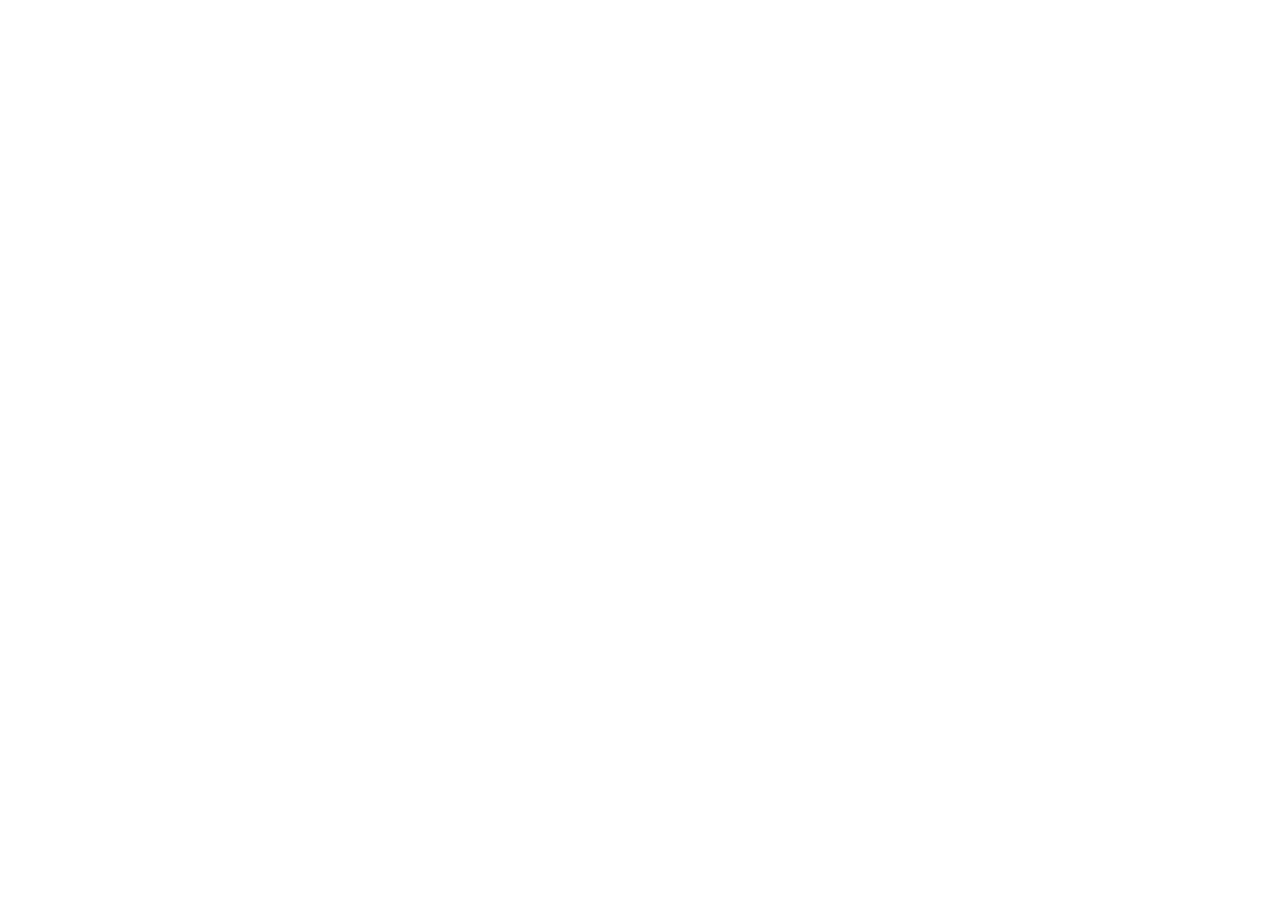
==== index.html @ d965db20 "Deploy build" ====
<!doctype html>
<html lang="bg">
  <head>
    <meta charset="UTF-8" />
    <link rel="icon" type="image/svg+xml" href="/pile-pile-beta/pile_pile.svg" />
    <meta name="viewport" content="width=device-width, initial-scale=1.0" />
    <title>Пиле-Пиле</title>
    <script type="module" crossorigin src="/pile-pile-beta/assets/index-CU1V3-zu.js"></script>
    <link rel="stylesheet" crossorigin href="/pile-pile-beta/assets/index-AP70ZslK.css">
  </head>
  <body>
    <div id="root"></div>
  </body>
</html>
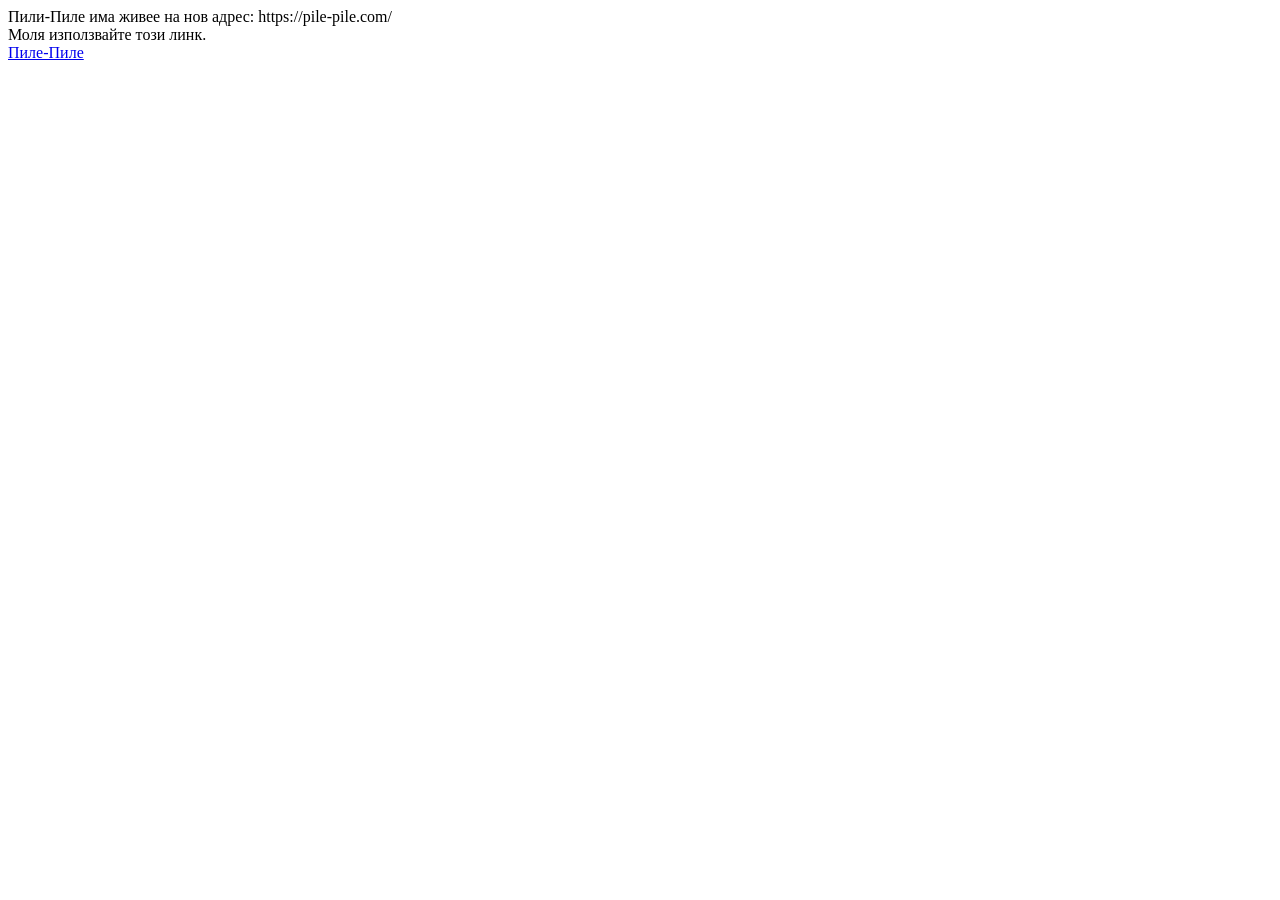
==== commit b9bdc476: "Update index.html" ====
--- a/index.html
+++ b/index.html
@@ -5,11 +5,18 @@
     <link rel="icon" type="image/svg+xml" href="/pile-pile-beta/pile_pile.svg" />
     <meta name="viewport" content="width=device-width, initial-scale=1.0" />
     <title>Пиле-Пиле</title>
-    <script type="module" crossorigin src="/pile-pile-beta/assets/index-CU1V3-zu.js"></script>
-    <link rel="stylesheet" crossorigin href="/pile-pile-beta/assets/index-AP70ZslK.css">
   </head>
   <body>
-    <div id="root"></div>-
+    <div>Пили-Пиле има живее на нов адрес: https://pile-pile.com/</div>
+    <div>Моля използвайте този линк.</div>
+    <div>
+      <a
+        href='https://pile-pile.com/'
+        target='_blank'
+        rel='noopener noreferrer'
+      >
+        Пиле-Пиле
+      </a>
+    </div>
   </body>
 </html>
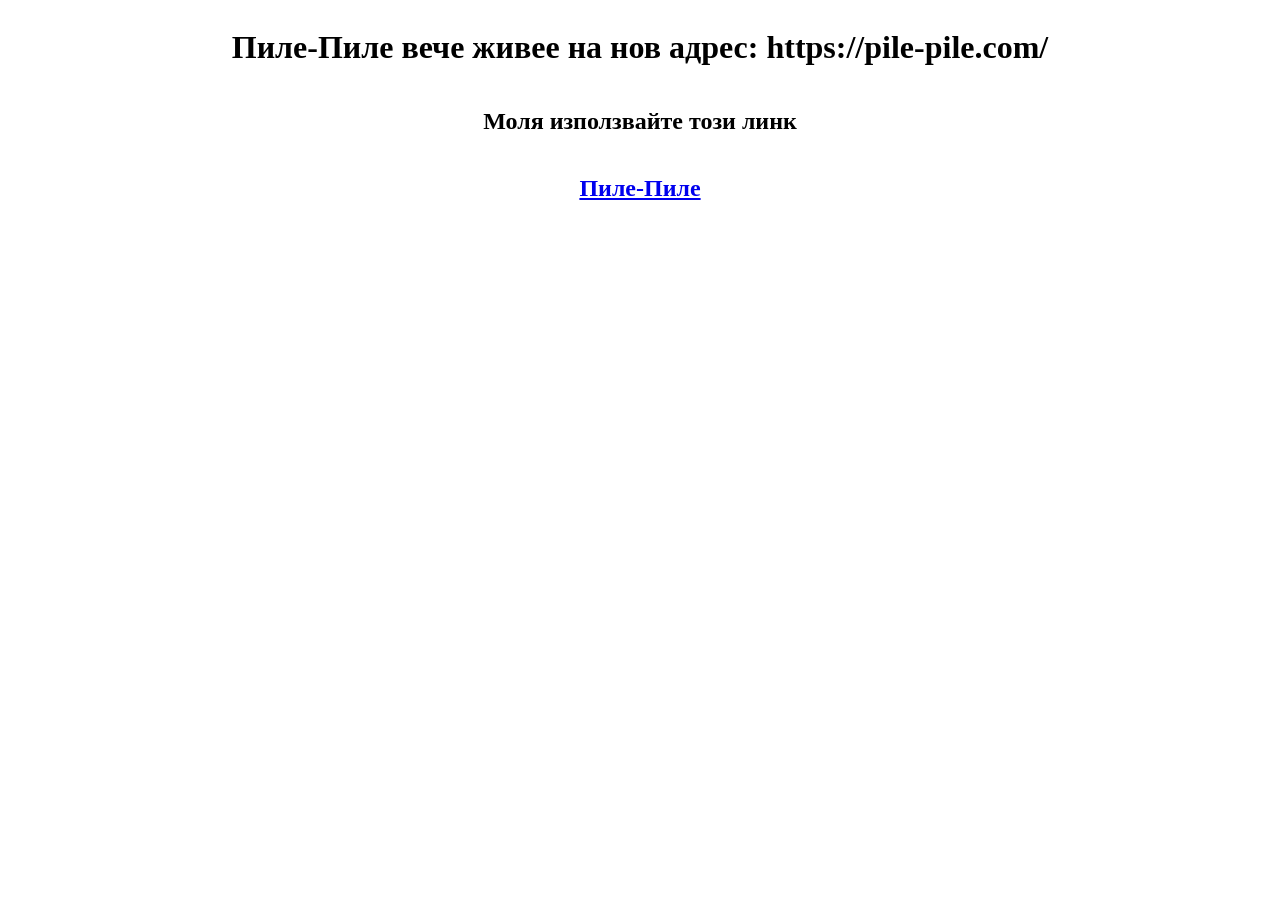
==== commit d5f88b4b: "Update index.html" ====
--- a/index.html
+++ b/index.html
@@ -7,16 +7,14 @@
     <title>Пиле-Пиле</title>
   </head>
   <body>
-    <div>Пили-Пиле има живее на нов адрес: https://pile-pile.com/</div>
-    <div>Моля използвайте този линк.</div>
-    <div>
-      <a
-        href='https://pile-pile.com/'
-        target='_blank'
-        rel='noopener noreferrer'
-      >
-        Пиле-Пиле
-      </a>
+    <div style="display: flex; flex-direction: column; align-items: center">
+      <h1>Пиле-Пиле вече живее на нов адрес: https://pile-pile.com/</h1>
+      <h2>Моля използвайте този линк</h2>
+      <h2>
+        <a href="https://pile-pile.com/" target="_blank" rel="noopener noreferrer">
+          Пиле-Пиле
+        </a>
+      </h2>
     </div>
   </body>
 </html>
